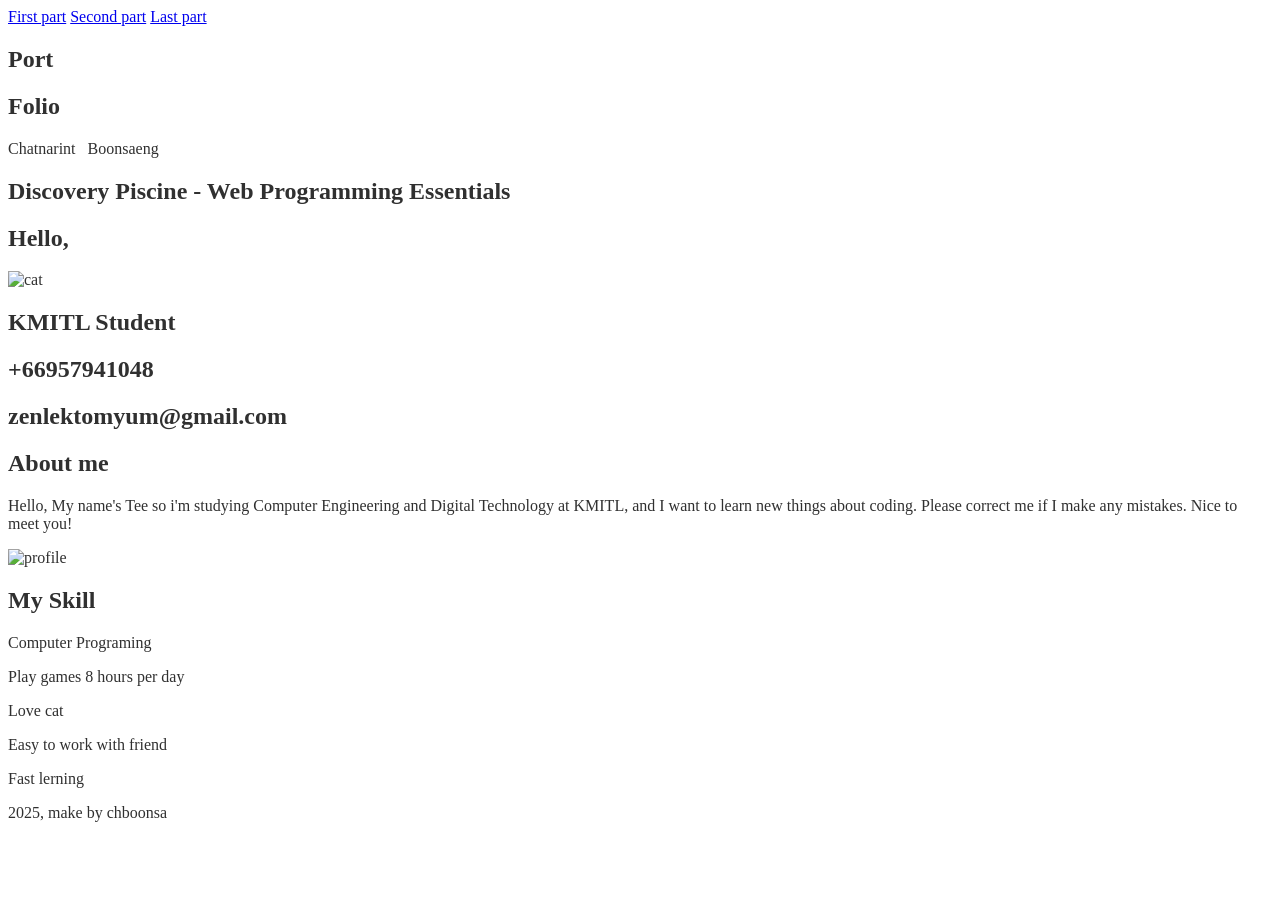
==== rush/chboonsa.html @ 5a5070c5 "rush project" ====
<!DOCTYPE html>
<html lang="en">

<head>
    <meta charset="UTF-8">
    <meta name="viewport" content="width=device-width, initial-scale=1.0">
    <title>chboonsa</title>
    <style>
        body {
            color: #303030;
        }
    </style>
    <script src="https://cdn.jsdelivr.net/npm/@tailwindcss/browser@4"></script>
</head>

<body>
    <nav class="top-4 sticky mx-auto bg-[#303030] flex gap-4 m-4 p-4 rounded-xl justify-center text-white text-xl w-fit">
        <a href="#first" class="hover:underline">First part</a>
        <a href="#second" class="hover:underline">Second part</a>
        <a href="#last" class="hover:underline">Last part</a>
    </nav>

    <section class="h-[90vh] flex flex-col gap-4 justify-center items-center ">
        <div class="mt-auto text-5xl sm:text-9xl font-bold">
            <h1>Port</h1>
            <h1 class="pl-20 sm:pl-56">Folio</h1>
        </div>
        <div class="border-black border-2 px-4 sm:text-3xl">
            <p class="tracking-widest">Chatnarint &ensp;Boonsaeng</p>
        </div>
        <div class="mt-auto ml-auto p-8 text-sm sm:text-2xl lg:text-3xl">
            <h1>Discovery Piscine - Web Programming Essentials</h1>
        </div>
    </section>

    <section id="first" class="h-screen grid lg:grid-cols-3">
        <div class="flex flex-col gap-4 p-4 justify-center"> 
            <div class="flex flex-col items-center">
                <i data-lucide="bitcoin" class="h-24 w-24"></i>
                <h1 class="text-5xl font-semibold">Hello,</h1>
            </div>

            <div class="my-8 mx-auto">
                <img src="https://cdn-useast1.kapwing.com/static/templates/crying-cat-meme-template-full-719a53dc.webp" alt="cat" class="object-cover h-24 w-24 rounded-xl">
            </div>

            <div class="flex flex-col gap-4 mx-auto">
                <div class="flex gap-4 items-center text-xl">
                    <div class="border-2 border-[#ffaa5f] rounded-full p-1">
                        <i data-lucide="book" class="h-5 w-5 text-[#ffaa5f]"></i>
                    </div>
                    <h1>KMITL Student</h1>
                </div>
    
                <div class="flex gap-4 items-center text-xl">
                    <div class="border-2 border-[#ffaa5f] rounded-full p-1">
                        <i data-lucide="phone" class="h-5 w-5 text-[#ffaa5f]"></i>
                    </div>
                    <h1>+66957941048</h1>
                </div>
    
                <div class="flex gap-4 items-center text-xl">
                    <div class="border-2 border-[#ffaa5f] rounded-full p-1">
                        <i data-lucide="mail" class="h-5 w-5 text-[#ffaa5f]"></i>
                    </div>
                    <h1>zenlektomyum@gmail.com</h1>
                </div>
            </div>
        </div>

        <div class="flex flex-col gap-4 justify-center p-8"> 
            <h1 class="text-4xl font-semibold">About me</h1>
            <p>Hello, My name's Tee so i'm studying Computer Engineering and Digital Technology at KMITL, and I want to learn new things about coding. Please correct me if I make any mistakes. Nice to meet you! </p>
        </div>

        <div class="flex flex-col justify-center items-center"> 
            <img src="https://avatars.githubusercontent.com/u/53619535?v=4" alt="profile" class="w-[60%] rounded-xl">
        </div>
    </section>

    <section id="second" class="mt-32 sm:mt-96 lg:h-screen p-12 flex flex-col gap-12 lg:gap-20 justify-center items-center">
        <div class="flex items-center gap-4">
            <h1 class="text-3xl font-semibold">My Skill</h1>
            <i data-lucide="chart-area" class="h-12 w-12"></i>
        </div>

        <div class="flex flex-col lg:flex-row gap-12 lg:gap-24">
            <div class="flex flex-col gap-2 items-center">
                <i data-lucide="binary" class="h-24 w-24"></i>
                <div class="border-2 px-4 py-2">
                    <p>Computer Programing</p>
                </div>
            </div>
    
            <div class="flex flex-col gap-2 items-center">
                <i data-lucide="gamepad-2" class="h-24 w-24"></i>
                <div class="border-2 px-4 py-2">
                    <p>Play games 8 hours per day</p>
                </div>
            </div>
            <div class="flex flex-col gap-2 items-center">
                <i data-lucide="paw-print" class="h-24 w-24"></i>
                <div class="border-2 px-4 py-2">
                    <p>Love cat</p>
                </div>
            </div>
        </div>
        

        <div class="flex flex-col lg:flex-row gap-12 lg:gap-24">
            <div class="flex flex-col gap-2 items-center">
                <i data-lucide="handshake" class="h-24 w-24"></i>
                <div class="border-2 px-4 py-2">
                    <p>Easy to work with friend</p>
                </div>
            </div>
    
            <div class="flex flex-col gap-2 items-center">
                <i data-lucide="book-check" class="h-24 w-24"></i>
                <div class="border-2 px-4 py-2">
                    <p>Fast lerning</p>
                </div>
            </div>
        </div>
    </section>

    <section id="last" class="flex flex-col gap-8 items-center bg-[#303030] text-white pt-8">
        <div class="flex gap-8">
            <a href="https://github.com/whyzotee" target="_blank">
                <div class="p-1 border-white border-2 rounded-full">
                    <i data-lucide="github"></i>
                </div>
            </a>
            <a href="https://www.facebook.com/Z0TEE" target="_blank">
                <div class="p-1 border-white border-2 rounded-full">
                    <i data-lucide="facebook"></i>
                </div>
            </a>
            <a href="https://www.instagram.com/whyzotee" target="_blank">
                <div class="p-1 border-white border-2 rounded-full">
                    <i data-lucide="instagram"></i>
                </div>
            </a>
            <a href="https://th.linkedin.com/in/chatnarint-boonsaeng-b224a7314?trk=people-guest_people_search-card" target="_blank">
                <div class="p-1 border-white border-2 rounded-full">
                    <i data-lucide="linkedin"></i>
                </div>
            </a>
        </div>

        <div class="pb-4 flex gap-1 text-white">
            <i data-lucide="copyright"></i>
            <p>2025, make by chboonsa</p>
        </div>
    </section>
    <!-- https://www.pinterest.com/pin/88031367715933548/ -->
    <script src="https://unpkg.com/lucide@latest"></script>
    <script>
        lucide.createIcons();
    </script>
</body>

</html>
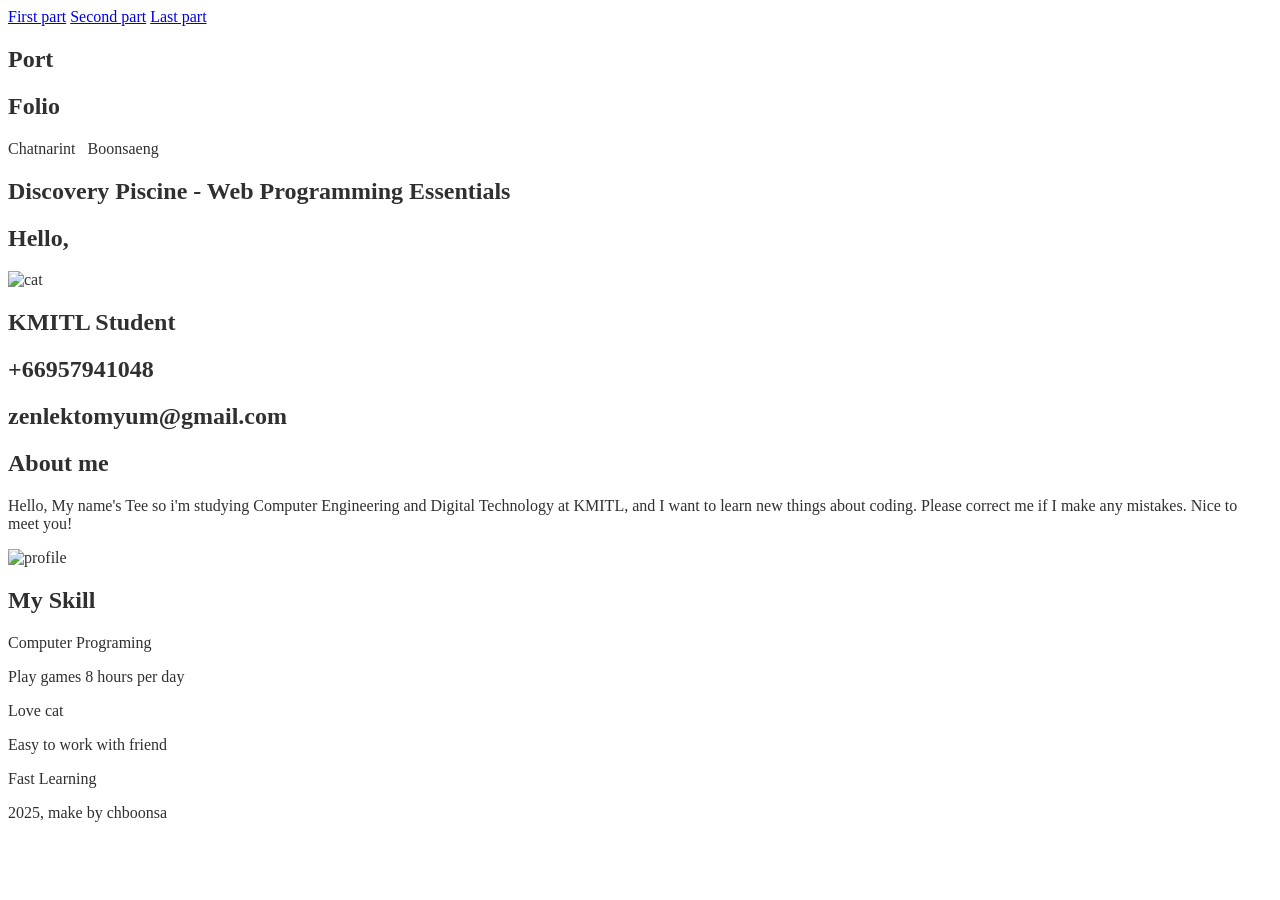
==== commit 26f24323: "responsive bug fixed" ====
--- a/rush/chboonsa.html
+++ b/rush/chboonsa.html
@@ -14,7 +14,8 @@
 </head>
 
 <body>
-    <nav class="top-4 sticky mx-auto bg-[#303030] flex gap-4 m-4 p-4 rounded-xl justify-center text-white text-xl w-fit">
+    <nav
+        class="top-4 sticky mx-auto bg-[#303030] flex gap-4 m-4 p-4 rounded-xl justify-center text-white text-xl w-fit">
         <a href="#first" class="hover:underline">First part</a>
         <a href="#second" class="hover:underline">Second part</a>
         <a href="#last" class="hover:underline">Last part</a>
@@ -33,15 +34,16 @@
         </div>
     </section>
 
-    <section id="first" class="h-screen grid lg:grid-cols-3">
-        <div class="flex flex-col gap-4 p-4 justify-center"> 
+    <section id="first" class="min-h-screen grid lg:grid-cols-3">
+        <div class="flex flex-col gap-4 p-4 justify-center">
             <div class="flex flex-col items-center">
                 <i data-lucide="bitcoin" class="h-24 w-24"></i>
                 <h1 class="text-5xl font-semibold">Hello,</h1>
             </div>
 
             <div class="my-8 mx-auto">
-                <img src="https://cdn-useast1.kapwing.com/static/templates/crying-cat-meme-template-full-719a53dc.webp" alt="cat" class="object-cover h-24 w-24 rounded-xl">
+                <img src="https://cdn-useast1.kapwing.com/static/templates/crying-cat-meme-template-full-719a53dc.webp"
+                    alt="cat" class="object-cover h-24 w-24 rounded-xl">
             </div>
 
             <div class="flex flex-col gap-4 mx-auto">
@@ -51,14 +53,14 @@
                     </div>
                     <h1>KMITL Student</h1>
                 </div>
-    
+
                 <div class="flex gap-4 items-center text-xl">
                     <div class="border-2 border-[#ffaa5f] rounded-full p-1">
                         <i data-lucide="phone" class="h-5 w-5 text-[#ffaa5f]"></i>
                     </div>
                     <h1>+66957941048</h1>
                 </div>
-    
+
                 <div class="flex gap-4 items-center text-xl">
                     <div class="border-2 border-[#ffaa5f] rounded-full p-1">
                         <i data-lucide="mail" class="h-5 w-5 text-[#ffaa5f]"></i>
@@ -68,17 +70,19 @@
             </div>
         </div>
 
-        <div class="flex flex-col gap-4 justify-center p-8"> 
+        <div class="flex flex-col gap-4 justify-center p-8">
             <h1 class="text-4xl font-semibold">About me</h1>
-            <p>Hello, My name's Tee so i'm studying Computer Engineering and Digital Technology at KMITL, and I want to learn new things about coding. Please correct me if I make any mistakes. Nice to meet you! </p>
+            <p>Hello, My name's Tee so i'm studying Computer Engineering and Digital Technology at KMITL, and I want to
+                learn new things about coding. Please correct me if I make any mistakes. Nice to meet you! </p>
         </div>
 
-        <div class="flex flex-col justify-center items-center"> 
+        <div class="flex flex-col justify-center items-center">
             <img src="https://avatars.githubusercontent.com/u/53619535?v=4" alt="profile" class="w-[60%] rounded-xl">
         </div>
     </section>
 
-    <section id="second" class="mt-32 sm:mt-96 lg:h-screen p-12 flex flex-col gap-12 lg:gap-20 justify-center items-center">
+    <section id="second"
+        class="mt-32 sm:mt-96 lg:min-h-screen p-12 flex flex-col gap-12 lg:gap-20 justify-center items-center">
         <div class="flex items-center gap-4">
             <h1 class="text-3xl font-semibold">My Skill</h1>
             <i data-lucide="chart-area" class="h-12 w-12"></i>
@@ -91,7 +95,7 @@
                     <p>Computer Programing</p>
                 </div>
             </div>
-    
+
             <div class="flex flex-col gap-2 items-center">
                 <i data-lucide="gamepad-2" class="h-24 w-24"></i>
                 <div class="border-2 px-4 py-2">
@@ -105,7 +109,7 @@
                 </div>
             </div>
         </div>
-        
+
 
         <div class="flex flex-col lg:flex-row gap-12 lg:gap-24">
             <div class="flex flex-col gap-2 items-center">
@@ -114,11 +118,11 @@
                     <p>Easy to work with friend</p>
                 </div>
             </div>
-    
+
             <div class="flex flex-col gap-2 items-center">
                 <i data-lucide="book-check" class="h-24 w-24"></i>
                 <div class="border-2 px-4 py-2">
-                    <p>Fast lerning</p>
+                    <p>Fast Learning</p>
                 </div>
             </div>
         </div>
@@ -141,7 +145,8 @@
                     <i data-lucide="instagram"></i>
                 </div>
             </a>
-            <a href="https://th.linkedin.com/in/chatnarint-boonsaeng-b224a7314?trk=people-guest_people_search-card" target="_blank">
+            <a href="https://th.linkedin.com/in/chatnarint-boonsaeng-b224a7314?trk=people-guest_people_search-card"
+                target="_blank">
                 <div class="p-1 border-white border-2 rounded-full">
                     <i data-lucide="linkedin"></i>
                 </div>
